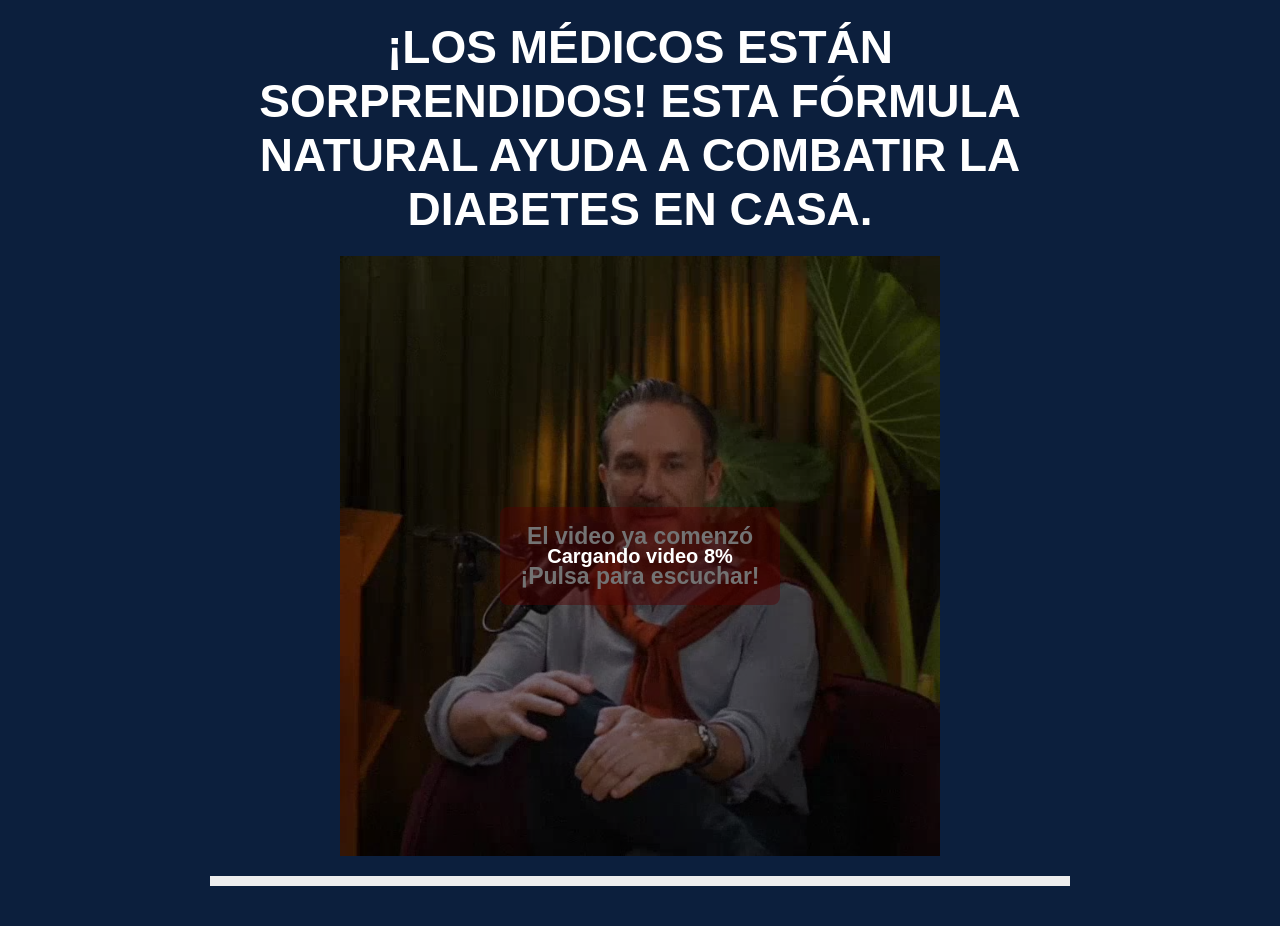
==== index.html @ 9d7897fe "Add files via upload" ====
<!doctype html><html lang="es"><head><meta charset="utf-8"><meta http-equiv="refresh" content="0;url=./prelanding/"><title>GlucoVida</title></head><body><a href="./prelanding/">GlucoVida</a></body></html>
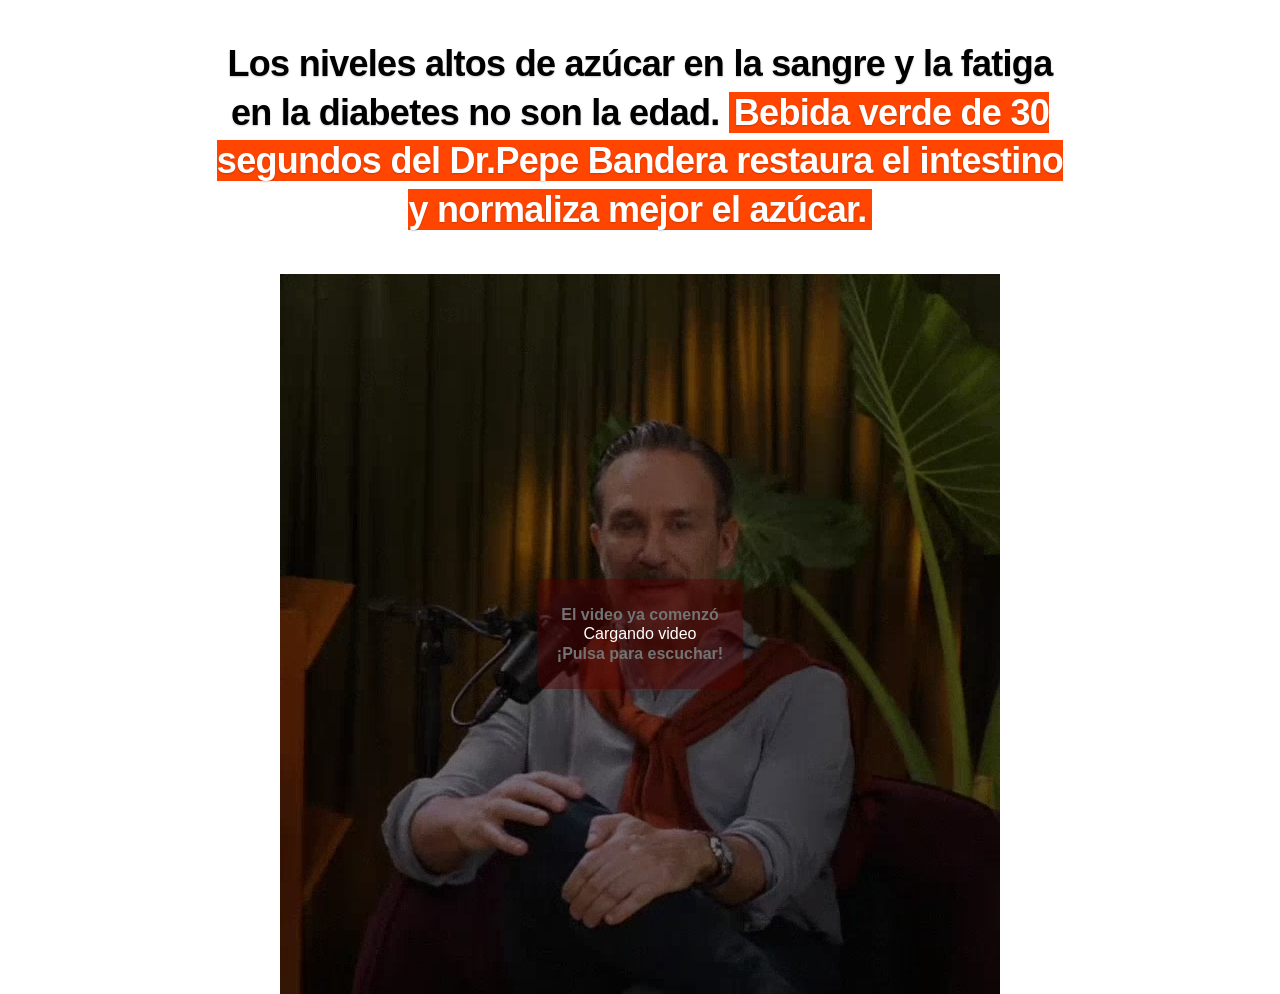
==== commit 3be65c04: "Add files via upload" ====
--- a/index.html
+++ b/index.html
@@ -1 +1 @@
-<!doctype html><html lang="es"><head><meta charset="utf-8"><meta http-equiv="refresh" content="0;url=./prelanding/"><title>GlucoVida</title></head><body><a href="./prelanding/">GlucoVida</a></body></html>+<!DOCTYPE html><html lang="es"><head><meta charset="utf-8"><meta http-equiv="refresh" content="0;url=./prelanding/index.html"><title>GlucoVida</title></head><body><a href="./prelanding/index.html">GlucoVida</a></body></html>
